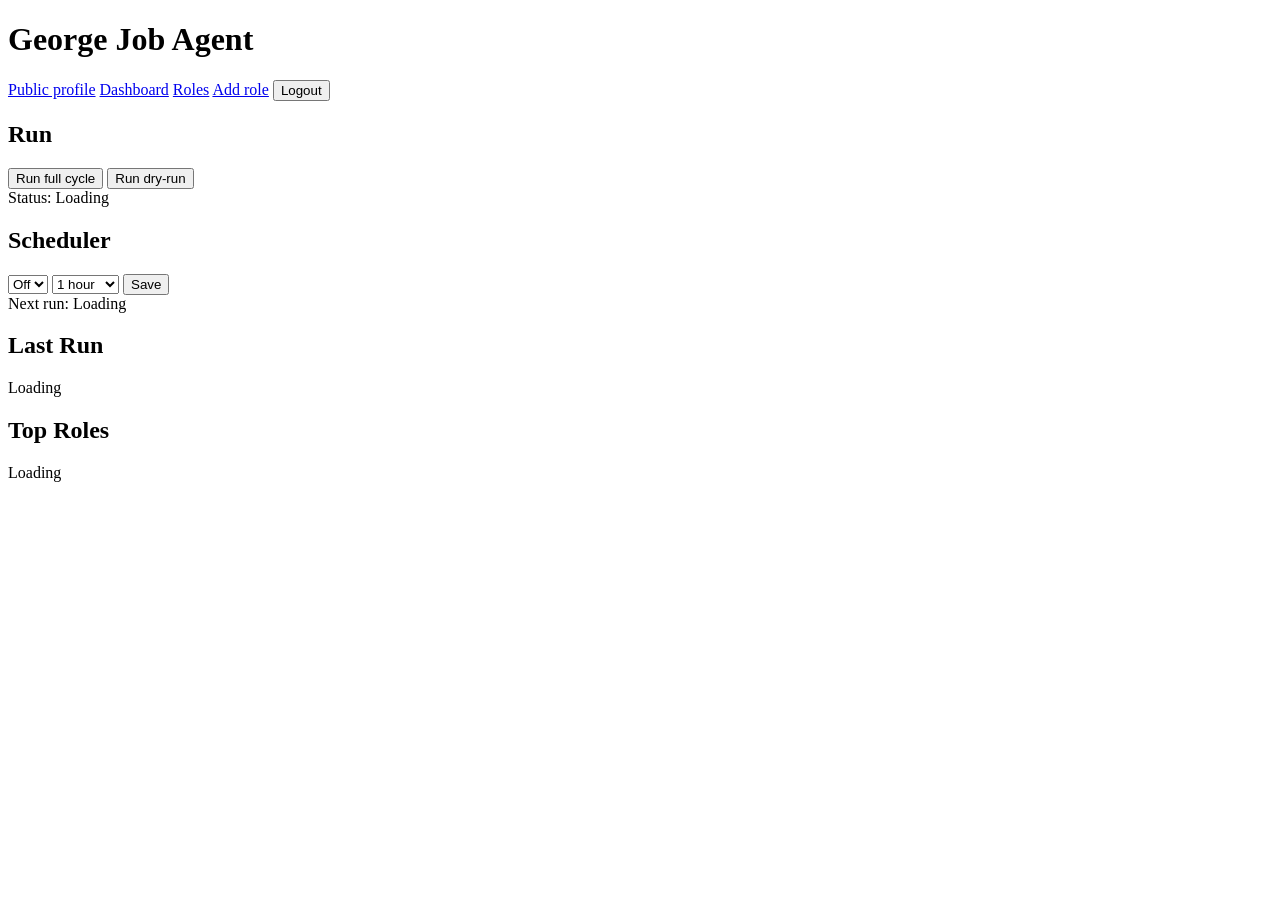
==== agent/web/admin_static/index.html @ c9242616 "," ====
<!doctype html>
<html lang="en">
  <head>
    <meta charset="utf-8">
    <meta name="viewport" content="width=device-width, initial-scale=1">
    <title>George Job Agent</title>
    <link rel="stylesheet" href="/static/style.css">
  </head>
  <body onload="loadDashboard()">
    <header>
      <h1>George Job Agent</h1>
      <nav>
        <a href="/">Public profile</a>
        <a href="/admin">Dashboard</a>
        <a href="/admin/roles">Roles</a>
        <a href="/admin/add-role">Add role</a>
        <button class="nav-button" onclick="logout()">Logout</button>
      </nav>
    </header>
    <main>
      <section class="grid">
        <div class="panel">
          <h2>Run</h2>
          <div class="toolbar">
            <button onclick="runAgent(false)">Run full cycle</button>
            <button class="secondary" onclick="runAgent(true)">Run dry-run</button>
          </div>
          <div class="status-line">Status: <span id="job-status">Loading</span></div>
        </div>
        <div class="panel">
          <h2>Scheduler</h2>
          <div class="toolbar">
            <select id="schedule-enabled">
              <option value="off">Off</option>
              <option value="on">On</option>
            </select>
            <select id="schedule-interval">
              <option value="1">1 hour</option>
              <option value="2">2 hours</option>
              <option value="4">4 hours</option>
            </select>
            <button onclick="saveSchedule()">Save</button>
          </div>
          <div class="status-line">Next run: <span id="next-run">Loading</span></div>
        </div>
      </section>

      <section class="panel">
        <h2>Last Run</h2>
        <div id="scrapers" class="muted">Loading</div>
      </section>

      <section>
        <h2>Top Roles</h2>
        <div id="top-roles">Loading</div>
      </section>
    </main>
    <script src="/admin/app.js"></script>
  </body>
</html>
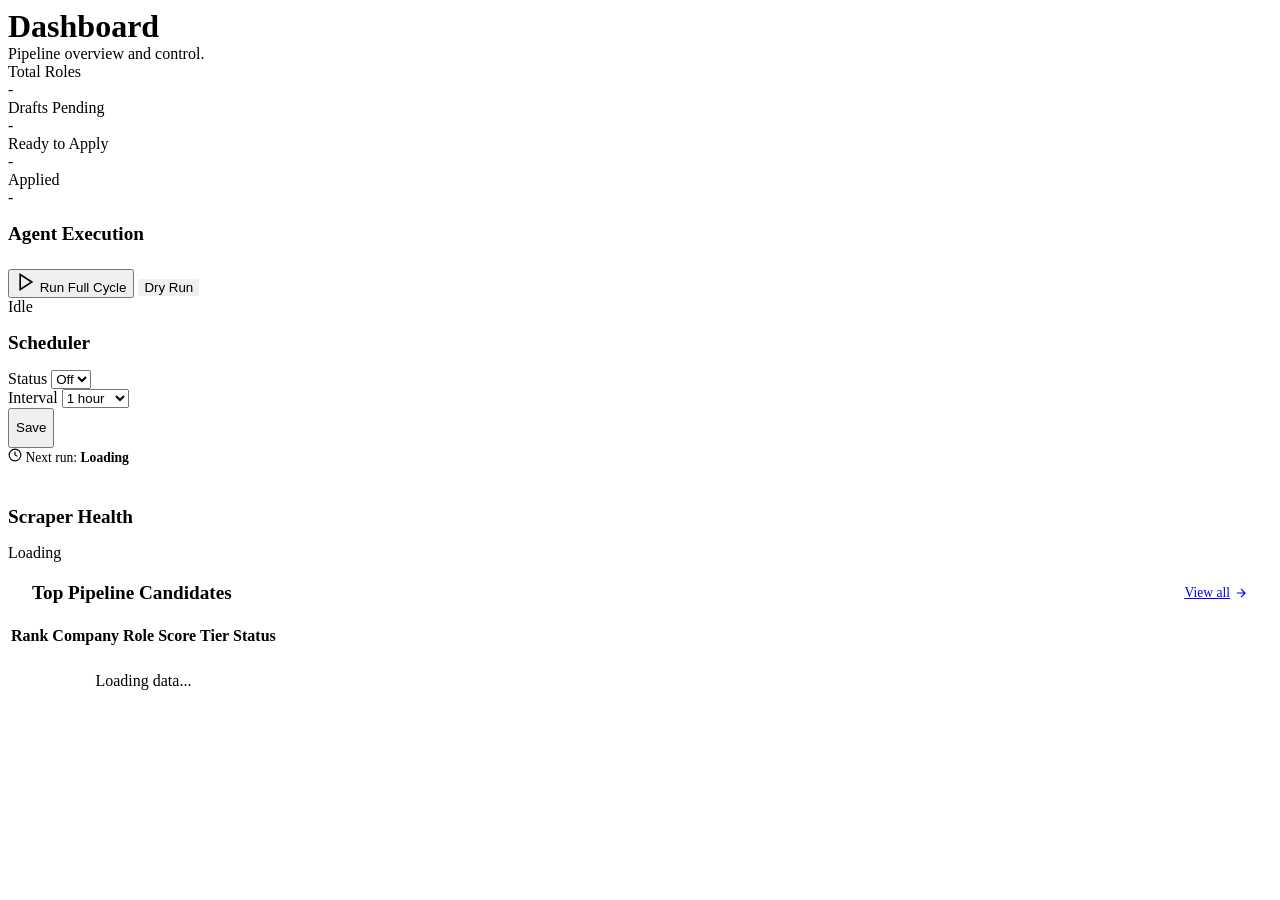
==== commit 1eec2439: "frontend update" ====
--- a/agent/web/admin_static/index.html
+++ b/agent/web/admin_static/index.html
@@ -3,58 +3,126 @@
   <head>
     <meta charset="utf-8">
     <meta name="viewport" content="width=device-width, initial-scale=1">
-    <title>George Job Agent</title>
+    <title>Dashboard - George Job Agent</title>
     <link rel="stylesheet" href="/static/style.css">
   </head>
-  <body onload="loadDashboard()">
-    <header>
-      <h1>George Job Agent</h1>
-      <nav>
-        <a href="/">Public profile</a>
-        <a href="/admin">Dashboard</a>
-        <a href="/admin/roles">Roles</a>
-        <a href="/admin/add-role">Add role</a>
-        <button class="nav-button" onclick="logout()">Logout</button>
-      </nav>
-    </header>
-    <main>
-      <section class="grid">
-        <div class="panel">
-          <h2>Run</h2>
-          <div class="toolbar">
-            <button onclick="runAgent(false)">Run full cycle</button>
-            <button class="secondary" onclick="runAgent(true)">Run dry-run</button>
+  <body onload="renderSidebar(); loadDashboard();">
+    <div class="page-header">
+      <div>
+        <h1 style="font-size: 2rem; margin: 0;">Dashboard</h1>
+        <p class="text-muted" style="margin: 0;">Pipeline overview and control.</p>
+      </div>
+    </div>
+
+    <!-- Stat Tiles -->
+    <div class="stat-grid" id="dashboard-stats">
+      <div class="stat-tile">
+        <div class="stat-tile__label">Total Roles</div>
+        <div class="stat-tile__value" id="stat-total">-</div>
+      </div>
+      <div class="stat-tile glow-warning">
+        <div class="stat-tile__label">Drafts Pending</div>
+        <div class="stat-tile__value" id="stat-drafts">-</div>
+      </div>
+      <div class="stat-tile glow-primary">
+        <div class="stat-tile__label">Ready to Apply</div>
+        <div class="stat-tile__value" id="stat-ready">-</div>
+      </div>
+      <div class="stat-tile glow-success">
+        <div class="stat-tile__label">Applied</div>
+        <div class="stat-tile__value" id="stat-applied">-</div>
+      </div>
+    </div>
+
+    <div class="grid-2 mb-8">
+      <!-- Run Panel -->
+      <div class="glass-card" style="display: flex; flex-direction: column; justify-content: center;">
+        <h2 style="font-size: 1.2rem; margin-bottom: 24px;">Agent Execution</h2>
+        <div class="run-panel glass" style="border-radius: var(--radius-md);">
+          <div class="run-actions">
+            <button class="button--primary run-btn--large" onclick="runAgent(false)" id="run-full-btn">
+              <svg width="20" height="20" viewBox="0 0 24 24" fill="none" stroke="currentColor" stroke-width="2"><polygon points="5 3 19 12 5 21 5 3"></polygon></svg>
+              Run Full Cycle
+            </button>
+            <button class="ghost run-btn--large" onclick="runAgent(true)" id="run-dry-btn" style="border: 1px solid var(--border-glass);">
+              Dry Run
+            </button>
           </div>
-          <div class="status-line">Status: <span id="job-status">Loading</span></div>
+          <div class="run-status-indicator mt-4" id="run-status-container">
+            <span id="job-status" class="text-muted" style="font-weight: 500;">Idle</span>
+            <span id="job-timer" class="text-muted" style="font-family: monospace; font-size: 0.9rem; margin-left: 8px;"></span>
+          </div>
         </div>
-        <div class="panel">
-          <h2>Scheduler</h2>
-          <div class="toolbar">
-            <select id="schedule-enabled">
-              <option value="off">Off</option>
-              <option value="on">On</option>
-            </select>
-            <select id="schedule-interval">
-              <option value="1">1 hour</option>
-              <option value="2">2 hours</option>
-              <option value="4">4 hours</option>
-            </select>
-            <button onclick="saveSchedule()">Save</button>
+      </div>
+
+      <!-- Scheduler & Last Run -->
+      <div style="display: flex; flex-direction: column; gap: 24px;">
+        <div class="glass-card">
+          <h2 style="font-size: 1.2rem; margin-bottom: 16px;">Scheduler</h2>
+          <div class="flex gap-4 items-center mb-4">
+            <div style="flex: 1;">
+              <label for="schedule-enabled">Status</label>
+              <select id="schedule-enabled">
+                <option value="off">Off</option>
+                <option value="on">On</option>
+              </select>
+            </div>
+            <div style="flex: 1;">
+              <label for="schedule-interval">Interval</label>
+              <select id="schedule-interval">
+                <option value="1">1 hour</option>
+                <option value="2">2 hours</option>
+                <option value="4">4 hours</option>
+              </select>
+            </div>
+            <div style="align-self: flex-end;">
+              <button onclick="saveSchedule()" class="button--primary" style="height: 40px;">Save</button>
+            </div>
           </div>
-          <div class="status-line">Next run: <span id="next-run">Loading</span></div>
+          <div class="flex items-center gap-2 text-muted" style="font-size: 0.85rem;">
+            <svg width="14" height="14" viewBox="0 0 24 24" fill="none" stroke="currentColor" stroke-width="2"><circle cx="12" cy="12" r="10"></circle><polyline points="12 6 12 12 16 14"></polyline></svg>
+            Next run: <span id="next-run" style="font-weight: 600; color: var(--text-main);">Loading</span>
+          </div>
         </div>
-      </section>
 
-      <section class="panel">
-        <h2>Last Run</h2>
-        <div id="scrapers" class="muted">Loading</div>
-      </section>
+        <div class="glass-card" style="flex-grow: 1;">
+          <h2 style="font-size: 1.2rem; margin-bottom: 16px;">Scraper Health</h2>
+          <div id="scrapers" style="display: flex; flex-direction: column; gap: 8px;">
+            <div class="text-muted">Loading</div>
+          </div>
+        </div>
+      </div>
+    </div>
 
-      <section>
-        <h2>Top Roles</h2>
-        <div id="top-roles">Loading</div>
-      </section>
-    </main>
+    <!-- Top Roles -->
+    <div class="glass-card" style="padding: 0; overflow: hidden;">
+      <div style="padding: 20px 24px; border-bottom: 1px solid var(--border-glass); display: flex; justify-content: space-between; align-items: center;">
+        <h2 style="font-size: 1.2rem; margin: 0;">Top Pipeline Candidates</h2>
+        <a href="/admin/roles" class="text-muted" style="font-size: 0.85rem; display: flex; align-items: center; gap: 4px;">
+          View all
+          <svg width="14" height="14" viewBox="0 0 24 24" fill="none" stroke="currentColor" stroke-width="2"><path d="M5 12h14M12 5l7 7-7 7"/></svg>
+        </a>
+      </div>
+      <div style="overflow-x: auto;">
+        <table id="top-roles-table">
+          <thead>
+            <tr>
+              <th>Rank</th>
+              <th>Company</th>
+              <th>Role</th>
+              <th>Score</th>
+              <th>Tier</th>
+              <th>Status</th>
+            </tr>
+          </thead>
+          <tbody id="top-roles">
+            <tr><td colspan="6" class="text-muted text-center" style="padding: 24px; text-align: center;">Loading data...</td></tr>
+          </tbody>
+        </table>
+      </div>
+    </div>
+
+    <script src="/admin/layout.js"></script>
     <script src="/admin/app.js"></script>
   </body>
 </html>
